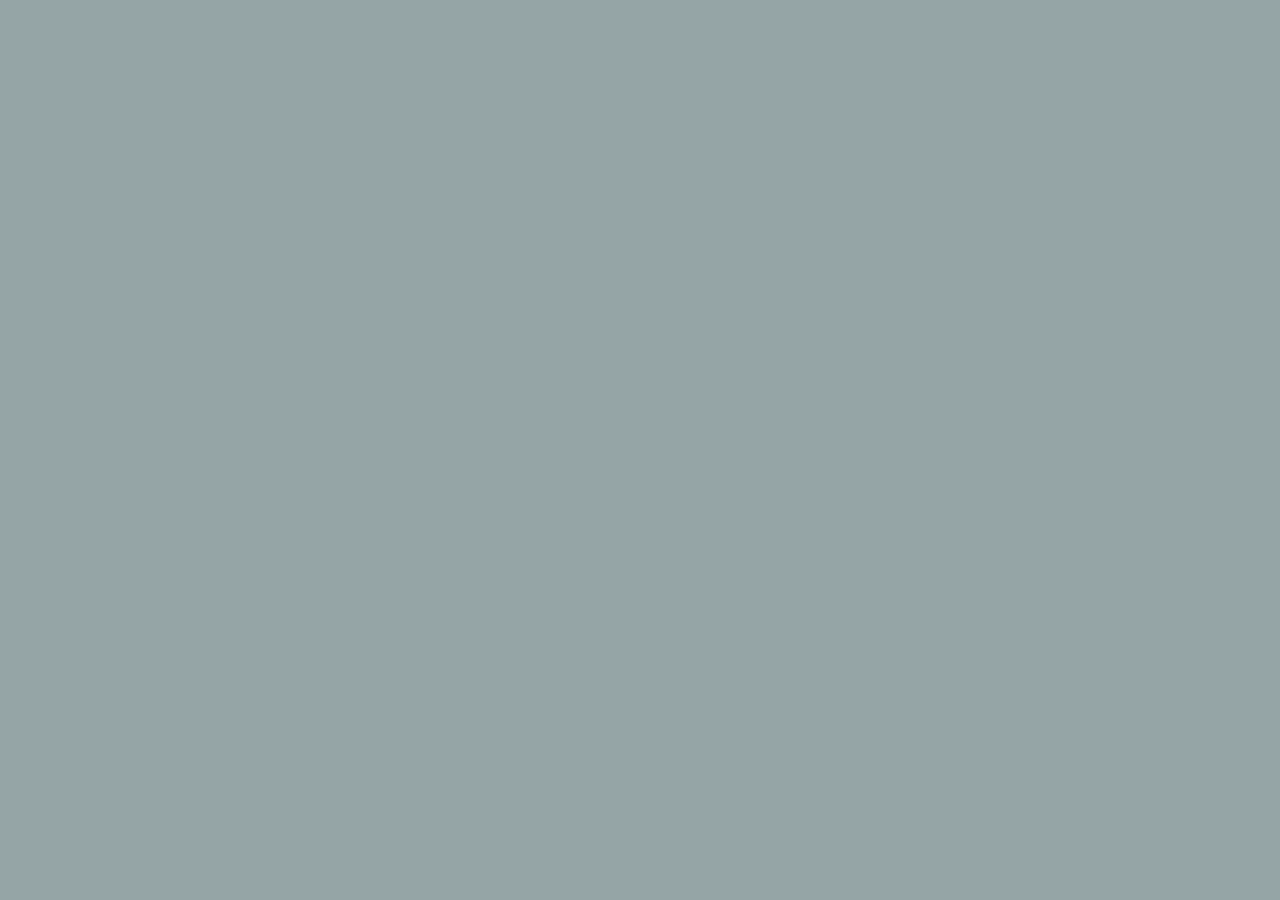
==== 02 JAVASCRIPT/CAPITULO 01/index.html @ 90996dbb "js intro" ====
<!DOCTYPE html>
<html lang="es">
<head>
    <meta charset="UTF-8">
    <meta http-equiv="X-UA-Compatible" content="IE=edge">
    <meta name="viewport" content="width=device-width, initial-scale=1.0">
    <title>Javascript</title>
    <style>
        body{
            background-color: #95a5a6;
        }
    </style>
</head>
<body>
    <!-- <script src="js/code-01.js"></script> -->
    <script src="js/code-02.js"></script>
</body>
</html>
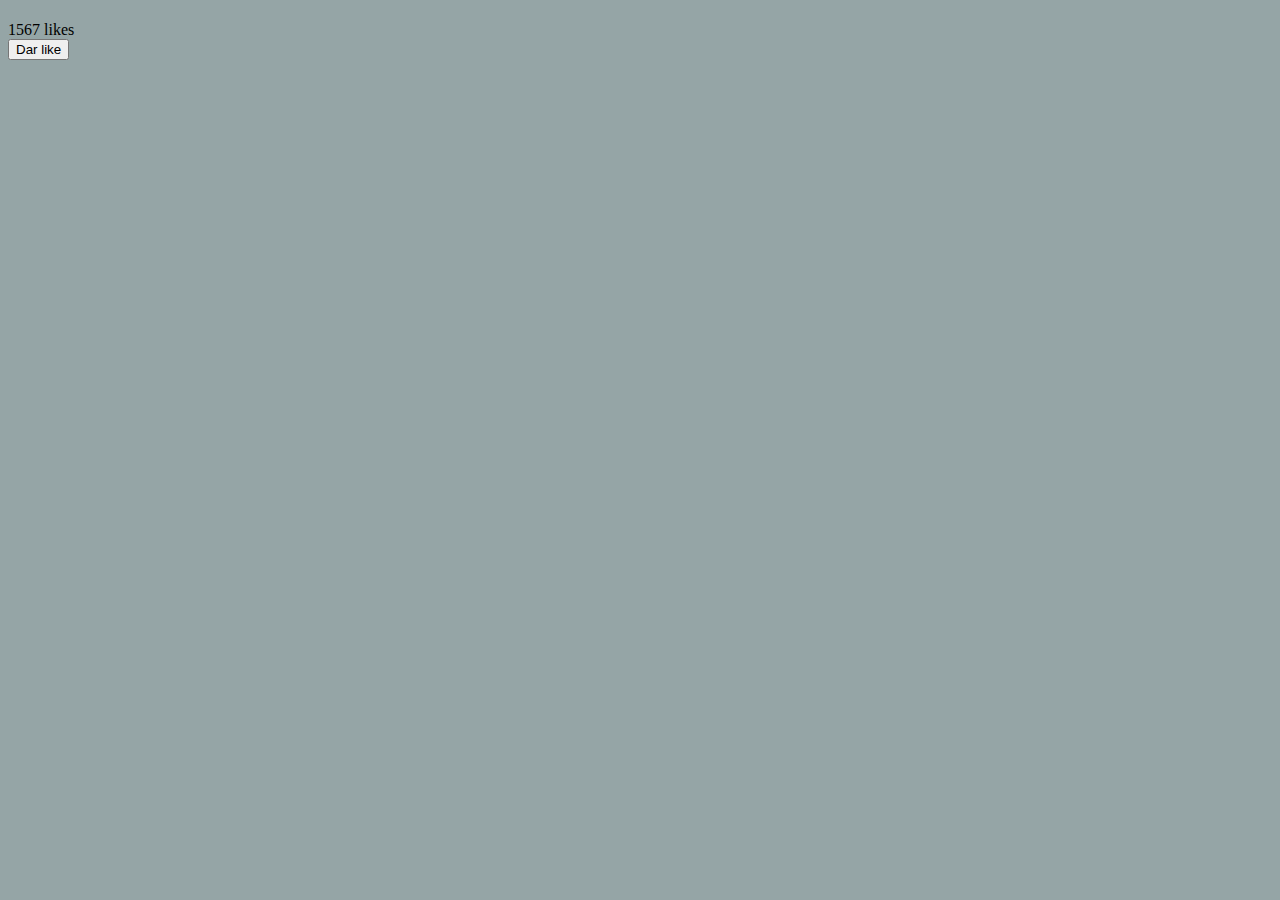
==== commit a9b6edc4: "objetos" ====
--- a/02 JAVASCRIPT/CAPITULO 01/index.html
+++ b/02 JAVASCRIPT/CAPITULO 01/index.html
@@ -12,7 +12,19 @@
     </style>
 </head>
 <body>
+    <!-- <h1>Hola, Soy Jaimito Rosales y tengo 999 años de edad</h1> -->
+    <h1 class="fullname" id="h1"></h1>
+    <div class="bloque"></div>
+    <div class="likes">
+        1567 likes
+    </div>
+     <button class="btnVistas">Dar like</button>
     <!-- <script src="js/code-01.js"></script> -->
-    <script src="js/code-02.js"></script>
+    <!-- <script src="js/code-02.js"></script> -->
+    <!-- <script src="js/code-03.js"></script> -->
+    <!-- <script src="js/code-04.js"></script> -->
+    <!-- <script src="js/code-05.js"></script> -->
+    <!-- <script src="js/code-06.js"></script> -->
+    <script src="js/code-07.js"></script>
 </body>
 </html>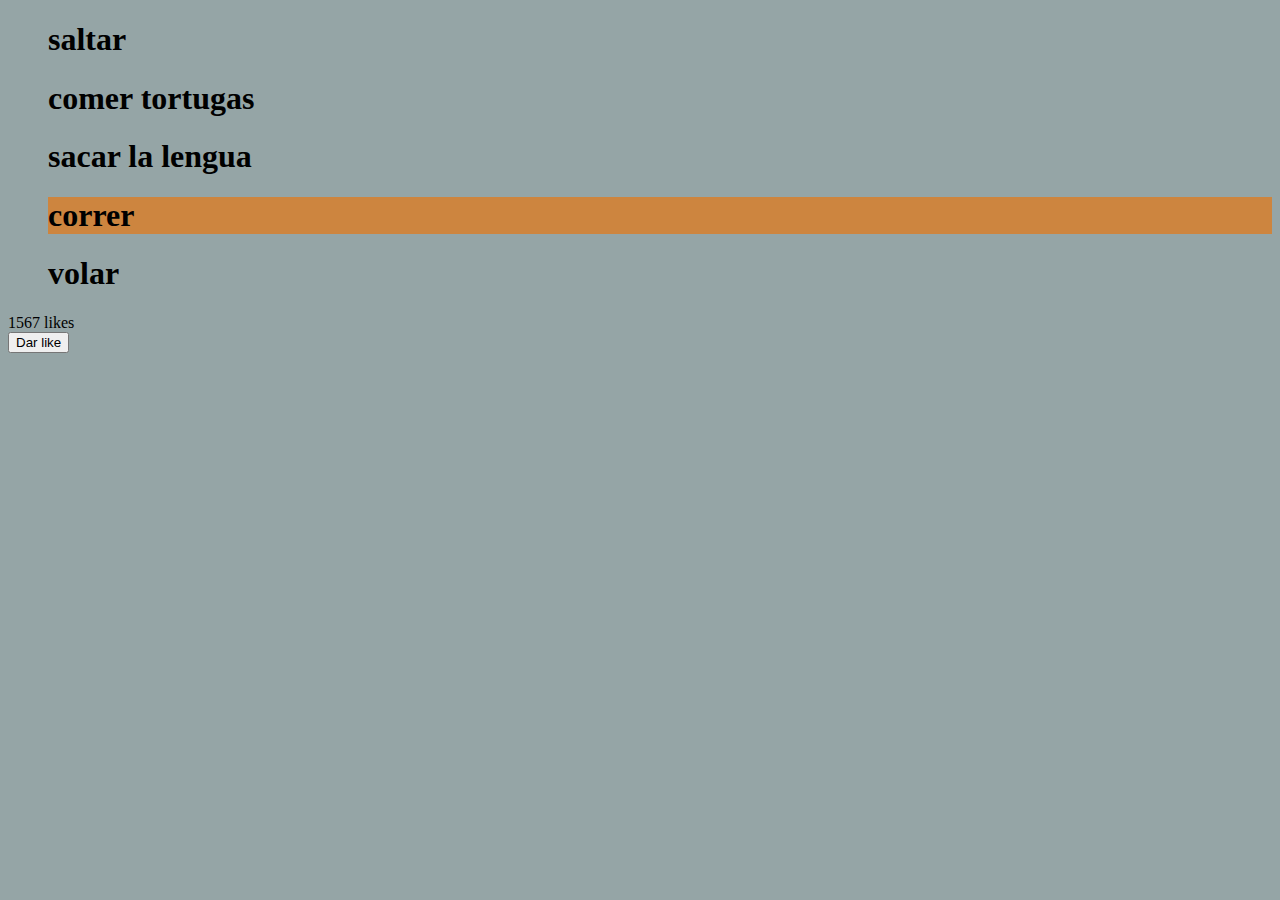
==== commit 213616f5: "cap 2" ====
--- a/02 JAVASCRIPT/CAPITULO 01/index.html
+++ b/02 JAVASCRIPT/CAPITULO 01/index.html
@@ -9,12 +9,20 @@
         body{
             background-color: #95a5a6;
         }
+        
     </style>
 </head>
 <body>
     <!-- <h1>Hola, Soy Jaimito Rosales y tengo 999 años de edad</h1> -->
     <h1 class="fullname" id="h1"></h1>
-    <div class="bloque"></div>
+    <div class="bloque">
+        <!-- <h1>Saltar</h1> -->
+        <!-- <h1>volar</h1> -->
+
+    </div>
+    <ul class="habilidades">
+
+    </ul>
     <div class="likes">
         1567 likes
     </div>
